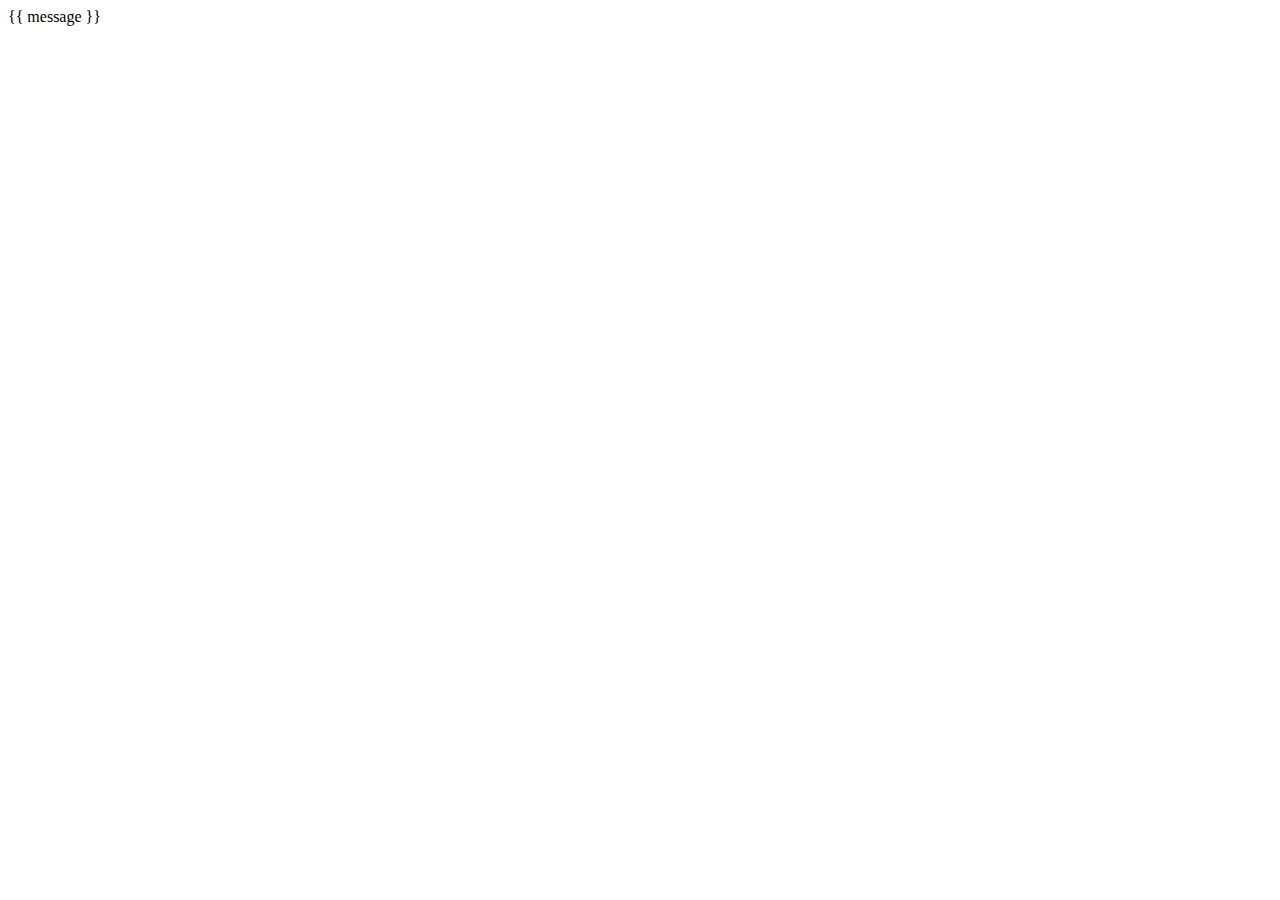
==== index.html @ 4d8ab5d8 "setup" ====
<!DOCTYPE html>
<html lang="en">
<head>
    <meta charset="UTF-8">
    <meta http-equiv="X-UA-Compatible" content="IE=edge">
    <meta name="viewport" content="width=device-width, initial-scale=1.0">
    <link rel="stylesheet" href="css/style.css">

    <title>VUE-hello</title>
</head>
<body>
    
    <div id="app">{{ message }}</div>

    <script src="https://unpkg.com/vue@3/dist/vue.global.js"></script>
    <script src="js/main.js"></script>
</body>
</html>
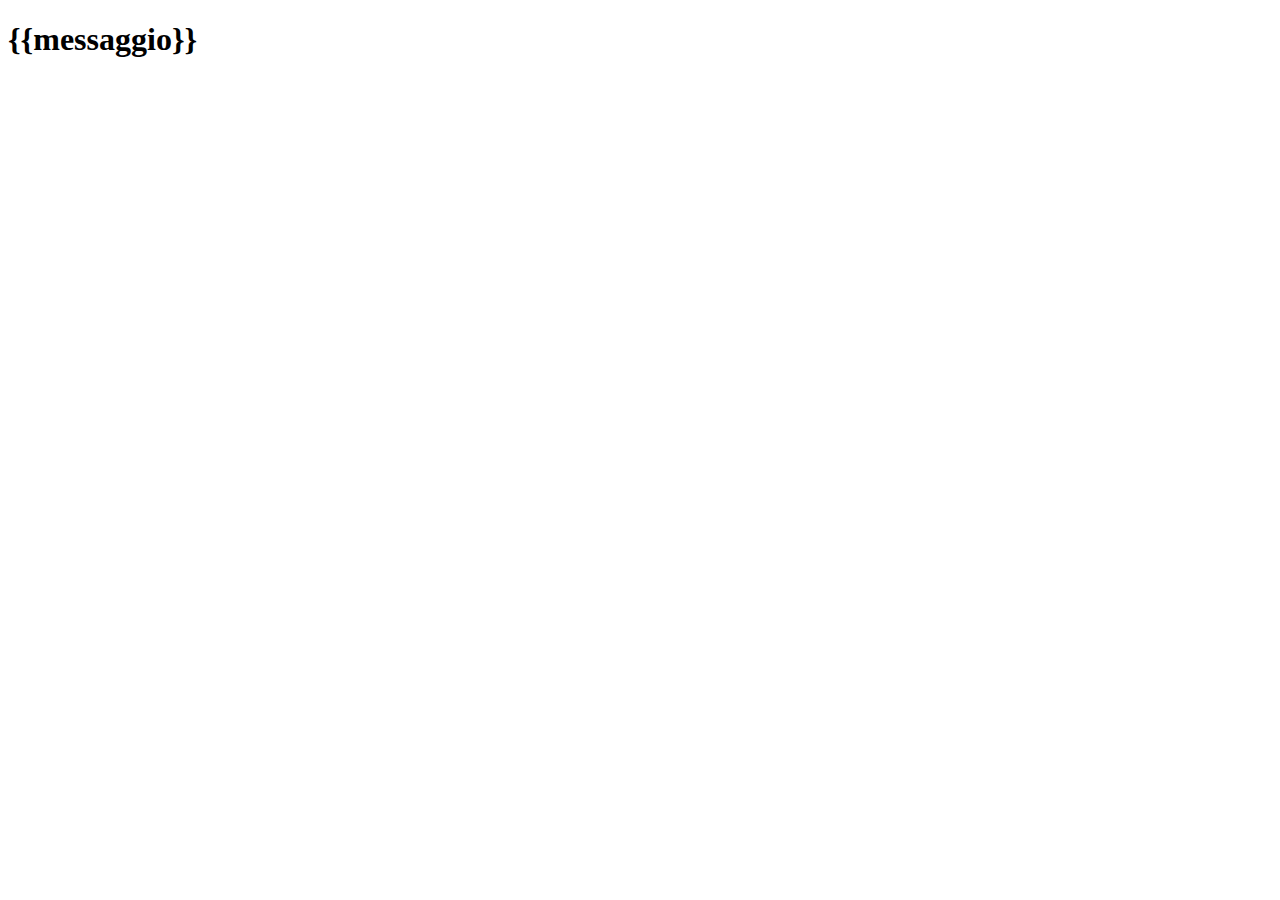
==== commit 809b4f9c: "esercizio" ====
--- a/index.html
+++ b/index.html
@@ -10,7 +10,9 @@
 </head>
 <body>
     
-    <div id="app">{{ message }}</div>
+    <div id="app">
+        <h1>{{messaggio}}</h1>
+    </div>
 
     <script src="https://unpkg.com/vue@3/dist/vue.global.js"></script>
     <script src="js/main.js"></script>
